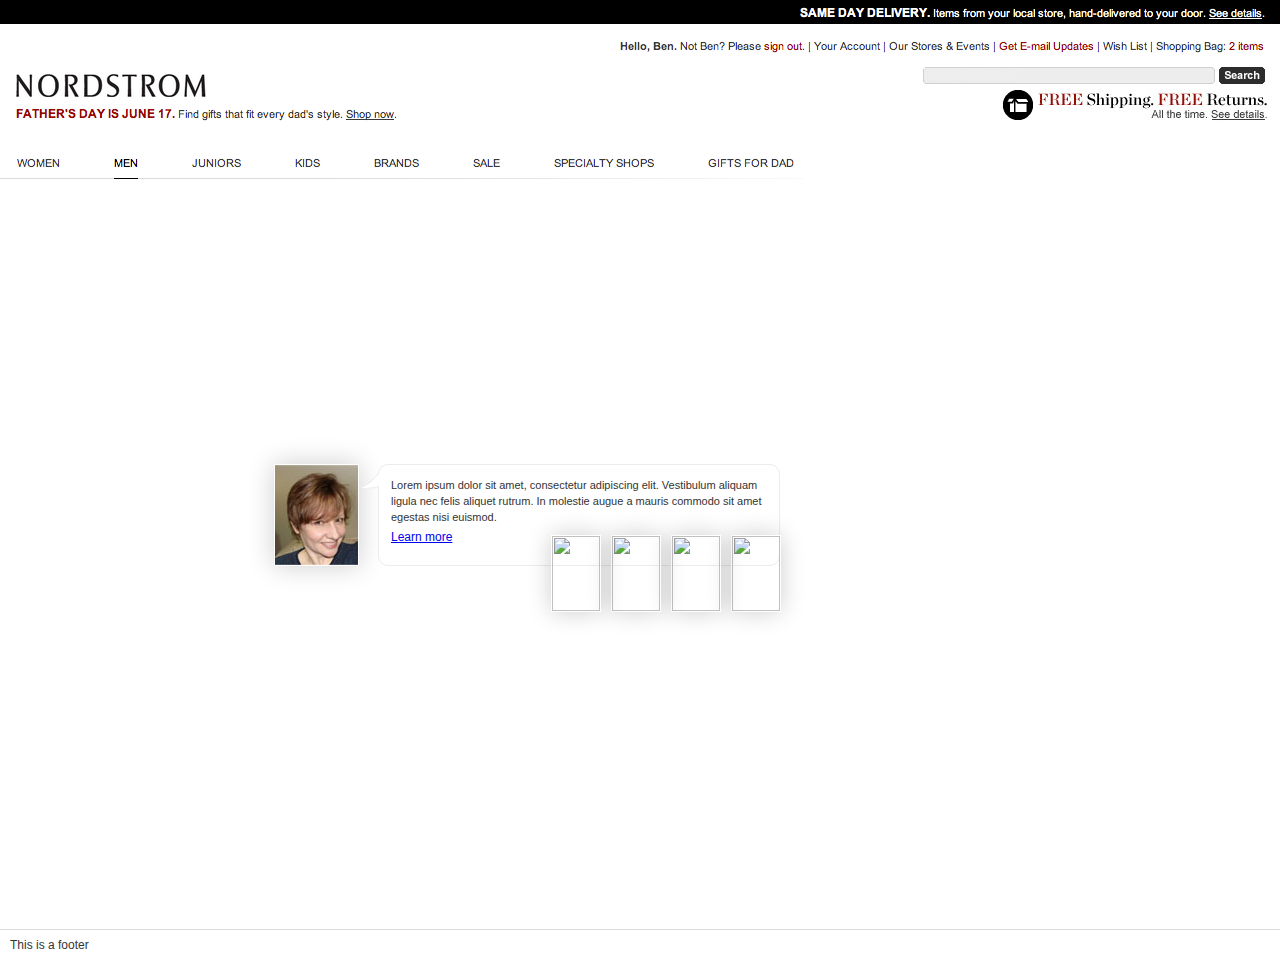
==== index.html @ 2dcc183b "Weeee" ====
<!DOCTYPE HTML>
<html lang="en-US">
<head>
	<script type="text/javascript" src="https://ajax.googleapis.com/ajax/libs/jquery/1.7.2/jquery.min.js"></script>
	<script type="text/javascript" src="js/sf.ui.js"></script>
	<script type="text/javascript" src="js/sf.queues.js"></script>
	<script type="text/javascript">
		$(function(){
			sf.ui.init();
		})
	</script>
	<meta charset="UTF-8">
	<link href="css/sf.css" rel="stylesheet" type="text/css">
	<title>Nordstrom Social Flow</title>
</head>
<body>

<div class="hidden">
	<!-- This is the item template -->
	<div class="item" id="sf-template">
		<div class="icon">
			<a target="_blank">
				<img />
			</a>
		</div>
		<div class="message">
			<div class="quote-arrow"></div>
			<p></p>
			<a target="_blank">Learn more</a>
			<div class="products">
			</div>
		</div>
	</div>
	<!-- End item template -->
</div>

<header>
	<div class="promo"></div>
	<div class="area1"></div>
	<div class="area2"></div>
</header>
<section id="social-flow">
</section>
<footer>
	This is a footer
</footer>
</body>
</html>
---- css/sf.css ----
@charset "UTF-8";
/* CSS Document */

body, html{
	margin:0;
	padding:0;
	width:100%;
	height:100%;
	position:relative;
	font-family:Arial, Helvetica, sans-serif;
	font-size:12px;
	color:#333;
}
header{
	height:179px;
	min-width:1000px;
	position:relative;
	-webkit-box-shadow: 0px 0px 25px 0px rgba(0, 0, 0, 0.2);
	box-shadow: 0px 0px 25px 0px rgba(0, 0, 0, 0.2);
}
	header .promo{
		height:24px;
		line-height:23px;
		color:white;
		background:black;
		text-align:right;
		padding:0 20px;
	}
		header .promo a{
			color:white;
			text-decoration:underline;
		}
			header .promo a:hover{
				color:white;
			}
	header .area1{
		position:absolute;
		top:0;
		left:0;
		background:url('../img/header-img-2.png') top left no-repeat;
		height:100%;
		width:100%;
	}
	header .area2{
		position:absolute;
		top:0;
		right:0;
		background:url('../img/header-img-1.png') top right no-repeat;
		width:100%;
		height:100%;
	}
section#social-flow{
	height:750px;
	background:white;
	margin:0;
	padding:0;
	position:relative;
	overflow:hidden;
}
	#social-flow .item{
		position:absolute;
		white-space:nowrap;
	}
		#social-flow .item .icon{
			display:inline-block;
			vertical-align:top;
			border:1px solid white;
			-webkit-box-shadow: 0px 0px 25px 0px rgba(0, 0, 0, 0.2);
			box-shadow: 0px 0px 25px 0px rgba(0, 0, 0, 0.2);
		}
			#social-flow .item .icon img{
				max-height:100px;
				display:block;
			}
		#social-flow .item .message{
			display:inline-block;
			vertical-align:top;
			margin-left:16px;
			-webkit-border-radius:10px;
			border-radius:10px;
			border:1px solid #eeebeb;
			padding:12px 12px 20px 12px;
			min-height:68px;
			width:376px;
			position:relative;
			background:white;
			white-space:normal;
		}
			#social-flow .item .message .quote-arrow{
				position:absolute;
				top:8px;
				left:-19px;
				height:16px;
				width:19px;
				background:url('../img/quote-arrow.png') top left no-repeat;
			}
			#social-flow .item .message p{
				display:block;
				margin:0 0 5px 0;
				padding:0;
				color:#333;
				font-size:11px;
				line-height:16px;
			}
		#social-flow .item .products{
			position:absolute;
			bottom:-45px;
			width:100%;
			padding:0 1px 0 0;
			height:75px;
		}
			#social-flow .item .products a{
				display:block;
				height:75px;
				width:48px;
				position:relative;
				float:right;
				border:1px solid white;
				position:relative;
				-webkit-box-shadow: 0px 0px 25px 0px rgba(0, 0, 0, 0.2);
				box-shadow: 0px 0px 25px 0px rgba(0, 0, 0, 0.2);
				margin-right:10px;
			}
				#social-flow .item .products a span{
					display:block;
					position:absolute;
					top:-4px;
					right:-4px;
					left:-4px;
					bottom:-4px;
					border:0px solid white;
					box-sizing:border-box;
					transition:0.2s ease;
					-webkit-transition:0.2s ease;
				}
					#social-flow .item .products a:hover span{
						transition-duration:0.4s;
						-webkit-transition-duration:0.4s;
						border-width:4px;
						border-color:#990000;
					}
				#social-flow .item .products a img{
					position:absolute;
					height:75px;
					width:48px;
					display:block;
				}
footer{
	height:30px;
	line-height:30px;
	margin:0;
	padding:0 10px;
	background:white;
	border-top:1px solid #dbdbdb;
	-webkit-box-shadow: 0px 0px 25px 0px rgba(0, 0, 0, 0.2);
	box-shadow: 0px 0px 25px 0px rgba(0, 0, 0, 0.2);
}

.hidden{
	display:none;
}
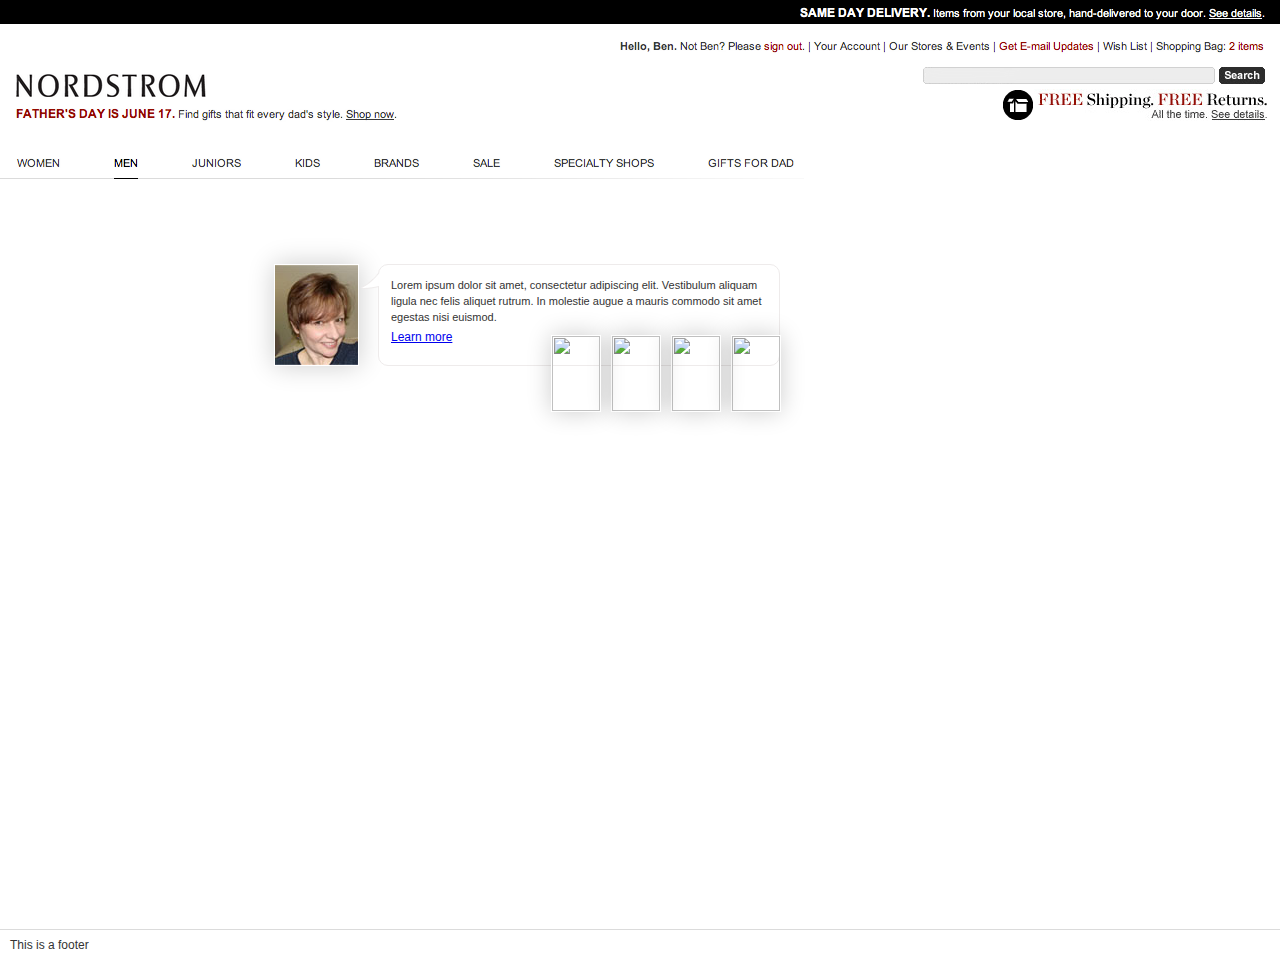
==== commit c08e45cf: "Merge branch 'master' of https://github.com/synthe/SocialFlow" ====
--- a/index.html
+++ b/index.html
@@ -3,12 +3,16 @@
 <head>
 	<script type="text/javascript" src="https://ajax.googleapis.com/ajax/libs/jquery/1.7.2/jquery.min.js"></script>
 	<script type="text/javascript" src="js/sf.ui.js"></script>
+	<script type="text/javascript" src="js/sf.filter.js"></script>
+	<script type="text/javascript" src="js/sf.nordapi.js"></script>
+	<script type="text/javascript" src="js/social.js"></script>
 	<script type="text/javascript" src="js/sf.queues.js"></script>
 	<script type="text/javascript">
 		$(function(){
 			sf.ui.init();
 		})
 	</script>
+
 	<meta charset="UTF-8">
 	<link href="css/sf.css" rel="stylesheet" type="text/css">
 	<title>Nordstrom Social Flow</title>
@@ -45,4 +49,4 @@
 	This is a footer
 </footer>
 </body>
-</html>+</html>
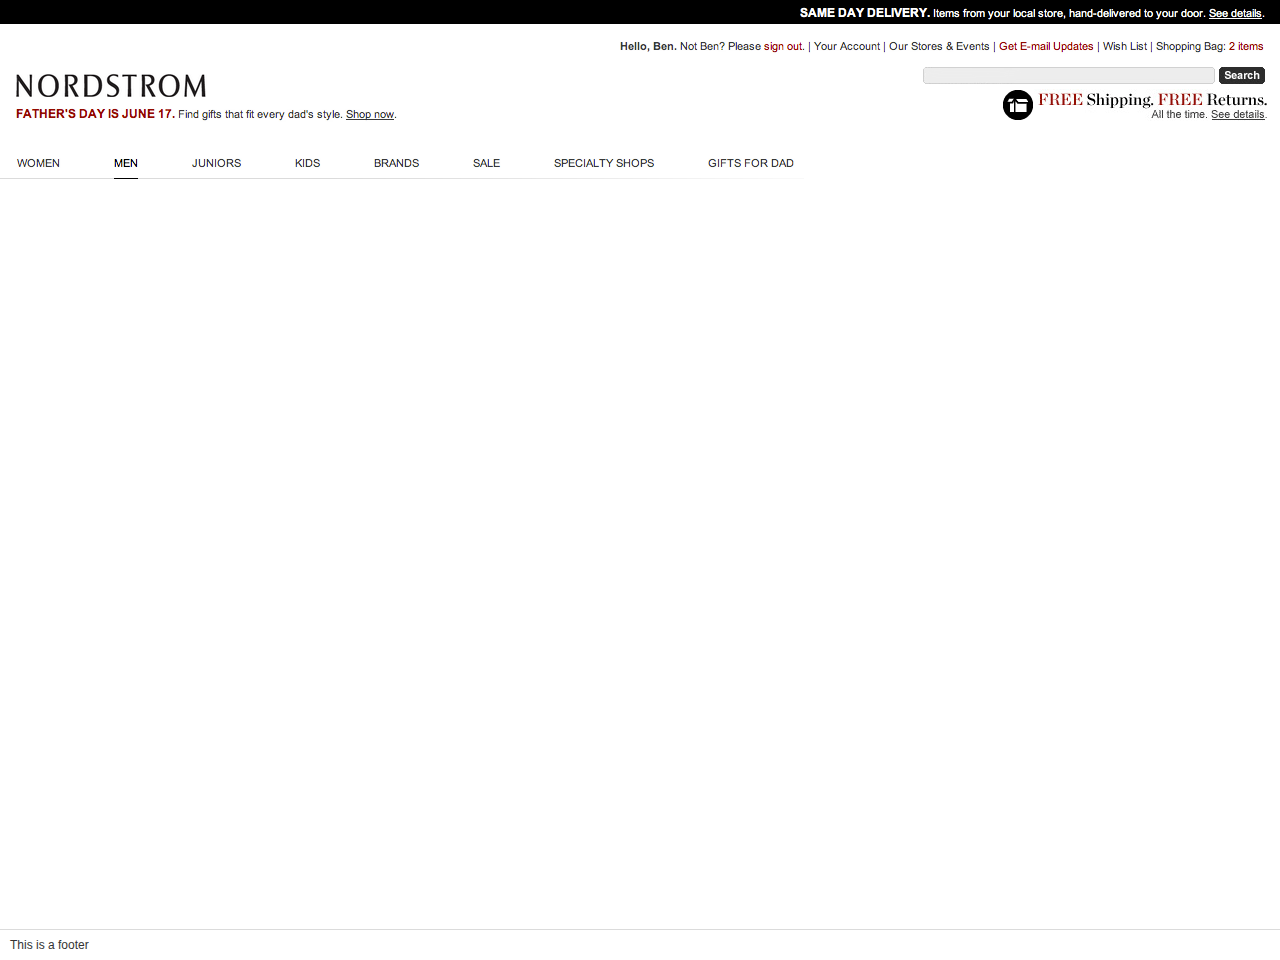
==== commit 488c85ba: "Merge branch 'master' of https://github.com/synthe/SocialFlow" ====
--- a/index.html
+++ b/index.html
@@ -2,6 +2,8 @@
 <html lang="en-US">
 <head>
 	<script type="text/javascript" src="https://ajax.googleapis.com/ajax/libs/jquery/1.7.2/jquery.min.js"></script>
+	<script type="text/javascript" src="js/sf.filter.js"></script>
+	<script type="text/javascript" src="js/sf.nordapi.js"></script>
 	<script type="text/javascript" src="js/sf.ui.js"></script>
 	<script type="text/javascript" src="js/sf.filter.js"></script>
 	<script type="text/javascript" src="js/sf.nordapi.js"></script>
--- a/css/sf.css
+++ b/css/sf.css
@@ -60,7 +60,27 @@
 	#social-flow .item{
 		position:absolute;
 		white-space:nowrap;
+		left: -100%;
+		-webkit-animation-play-state: running;
+		-webkit-animation-name: movingleft;
+		-webkit-animation-timing-function: linear;
+		-webkit-animation-iteration-count: 1;
+		-webkit-animation-duration: 10s;
 	}
+	#social-flow .item.speed-fast {
+		-webkit-animation-duration: 5s;
+	}
+	#social-flow .item.speed-normal {
+		-webkit-animation-duration: 10s;
+	}
+	#social-flow .item.speed-slow {
+		-webkit-animation-duration: 15s;
+	}
+	#social-flow .item:hover {
+		-webkit-animation-play-state: paused;
+		z-index: 100;
+	}
+
 		#social-flow .item .icon{
 			display:inline-block;
 			vertical-align:top;
@@ -158,4 +178,9 @@
 
 .hidden{
 	display:none;
-}+}
+
+@-webkit-keyframes movingleft {
+	0%   { left: 100%; }
+	100% { left: -50%; }
+}
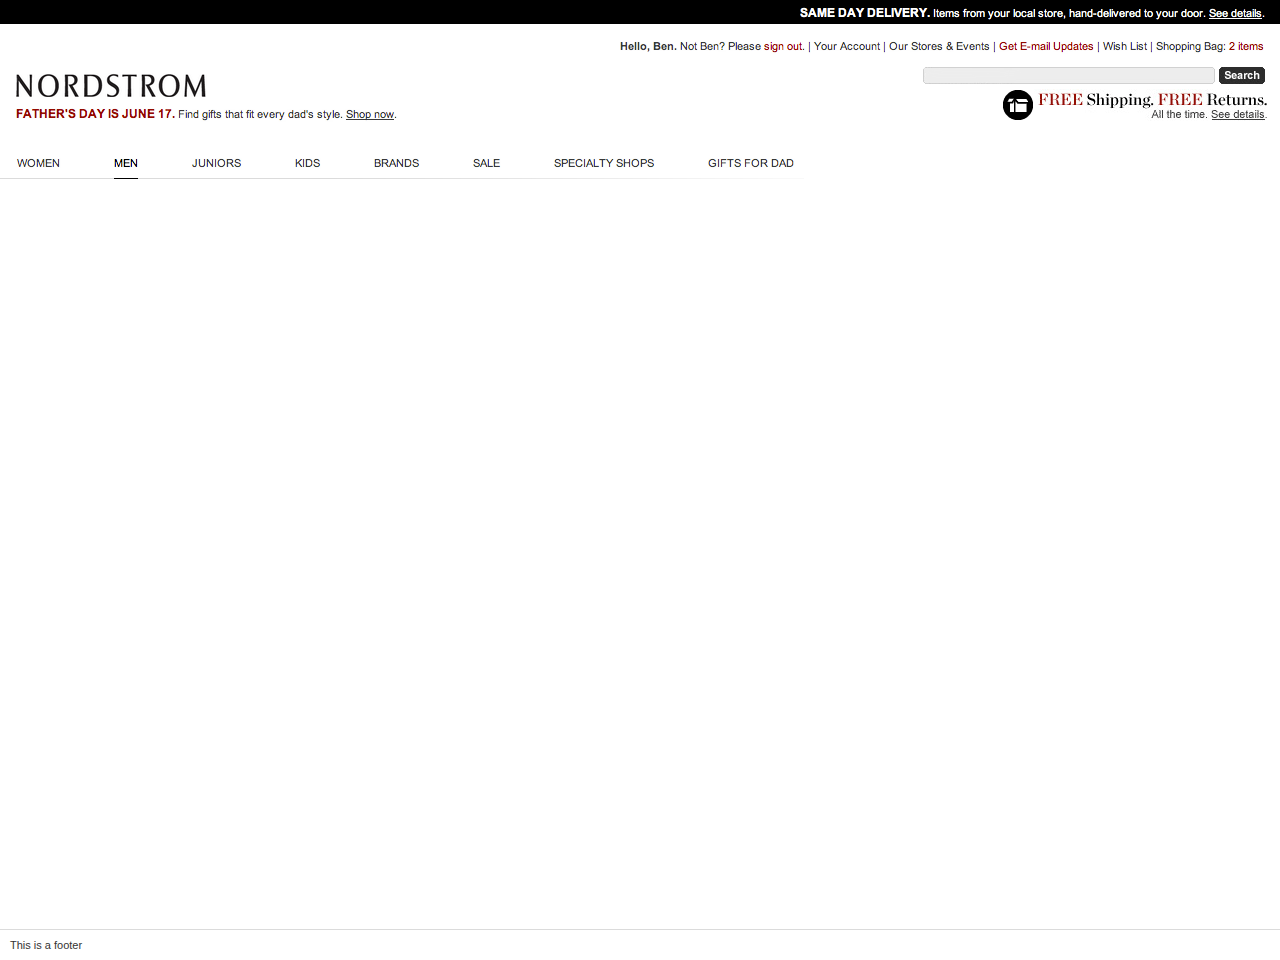
==== commit ce3c7e19: "making it work well" ====
--- a/index.html
+++ b/index.html
@@ -5,13 +5,12 @@
 	<script type="text/javascript" src="js/sf.filter.js"></script>
 	<script type="text/javascript" src="js/sf.nordapi.js"></script>
 	<script type="text/javascript" src="js/sf.ui.js"></script>
-	<script type="text/javascript" src="js/sf.filter.js"></script>
-	<script type="text/javascript" src="js/sf.nordapi.js"></script>
+	<script type="text/javascript" src="js/sf.queues.js"></script>
 	<script type="text/javascript" src="js/social.js"></script>
-	<script type="text/javascript" src="js/sf.queues.js"></script>
 	<script type="text/javascript">
 		$(function(){
 			sf.ui.init();
+			sf.queues.runSocial();
 		})
 	</script>
 
@@ -32,7 +31,7 @@
 		<div class="message">
 			<div class="quote-arrow"></div>
 			<p></p>
-			<a target="_blank">Learn more</a>
+			<!-- <a target="_blank">Learn more</a> -->
 			<div class="products">
 			</div>
 		</div>
@@ -46,6 +45,7 @@
 	<div class="area2"></div>
 </header>
 <section id="social-flow">
+	<div class="blockUI"></div>
 </section>
 <footer>
 	This is a footer
--- a/css/sf.css
+++ b/css/sf.css
@@ -8,7 +8,7 @@
 	height:100%;
 	position:relative;
 	font-family:Arial, Helvetica, sans-serif;
-	font-size:12px;
+	font-size:11px;
 	color:#333;
 }
 header{
@@ -66,18 +66,24 @@
 		-webkit-animation-timing-function: linear;
 		-webkit-animation-iteration-count: 1;
 		-webkit-animation-duration: 10s;
+		-webkit-transform: scale(0.9);
+		/*-webkit-transition: -webkit-transform 0.5s ease-in-out;*/
+	}
+	#social-flow .item.size-small {
+		-webkit-transform: scale(0.7);
 	}
 	#social-flow .item.speed-fast {
-		-webkit-animation-duration: 5s;
+		-webkit-animation-duration: 10s;
 	}
 	#social-flow .item.speed-normal {
 		-webkit-animation-duration: 10s;
 	}
 	#social-flow .item.speed-slow {
-		-webkit-animation-duration: 15s;
+		-webkit-animation-duration: 18s;
 	}
 	#social-flow .item:hover {
 		-webkit-animation-play-state: paused;
+		-webkit-transform: scale(1.0);
 		z-index: 100;
 	}
 
@@ -179,6 +185,18 @@
 .hidden{
 	display:none;
 }
+.blockUI{
+	position:absolute;
+	top:0;
+	left:0;
+	right:0;
+	bottom:0;
+	opacity:0.5;
+	-webkit-opacity:0.5;
+	background:white;
+	z-index:99;
+	display:none;
+}
 
 @-webkit-keyframes movingleft {
 	0%   { left: 100%; }
